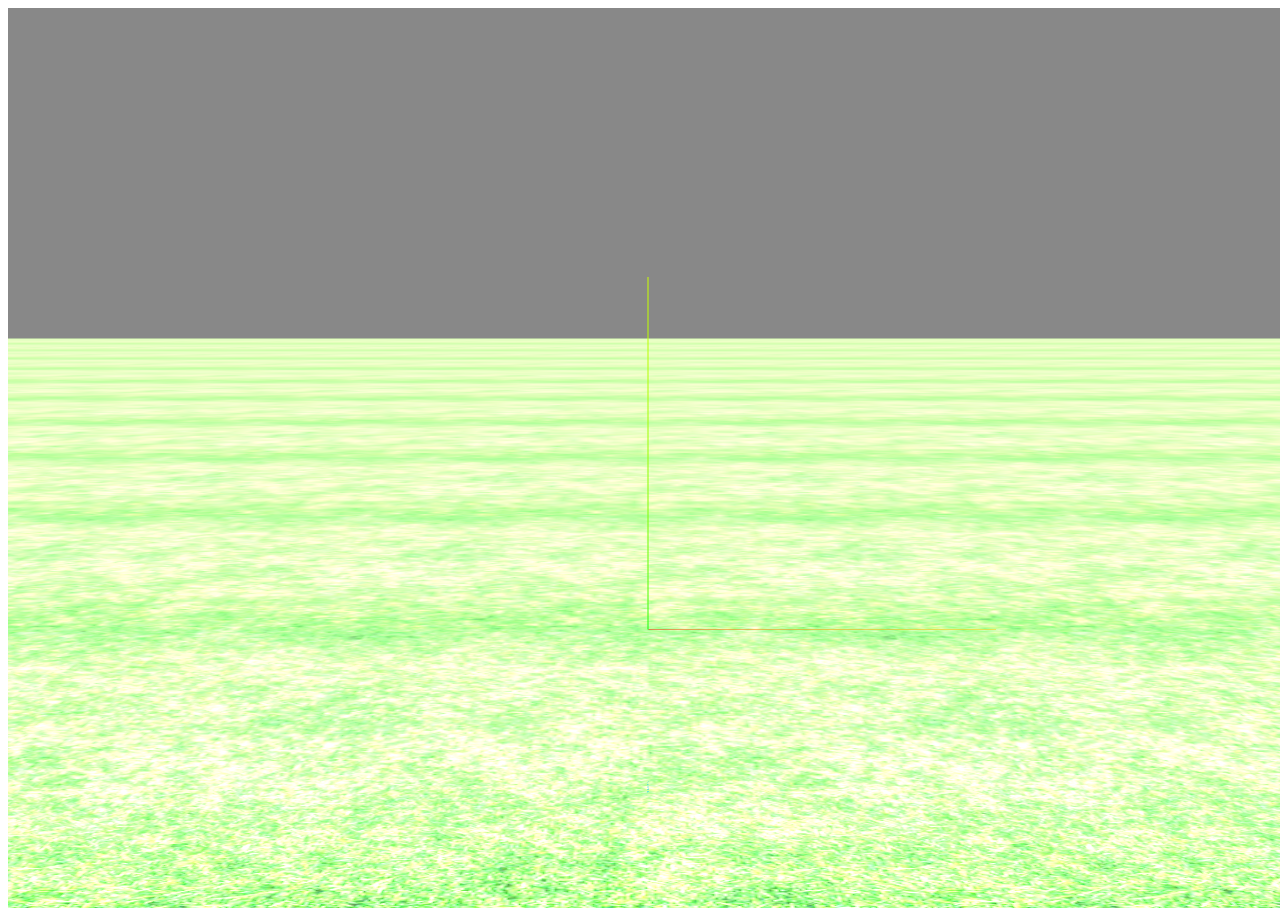
==== examples/webgl_loader_fbx_flair.html @ d1dd1cf8 "Version 1.0" ====
<!DOCTYPE html>
<html lang="es">

<head>
    <title>Casa Embrujada - Exploración 3D</title>
    <meta charset="utf-8">
    <meta name="viewport" content="width=device-width, initial-scale=1.0">
    <link rel="stylesheet" href="main.css">
</head>

<body>

<script type="importmap">
{
    "imports": {
        "three": "../build/three.module.js",
        "three/addons/": "./jsm/"
    }
}
</script>

<script type="module">

import * as THREE from 'three';
import { OrbitControls } from 'three/addons/controls/OrbitControls.js';
import { FBXLoader } from 'three/addons/loaders/FBXLoader.js';
import { GLTFLoader } from 'three/addons/loaders/GLTFLoader.js';

let camera, scene, renderer;
let character, mixer;
const clock = new THREE.Clock();

init();
animate();

function init() {

    // -----------------------------------
    // ESCENA
    // -----------------------------------

    scene = new THREE.Scene();
    scene.background = new THREE.Color(0x888888);

    // niebla gris clara
    //scene.fog = new THREE.Fog(0xcccccc, 30, 300);

    // -----------------------------------
    // CAMARA
    // -----------------------------------

    camera = new THREE.PerspectiveCamera(
        45,
        window.innerWidth / window.innerHeight,
        1,
        3000
    );

    // cámara más lejos
    camera.position.set(0, 100, 300);

    // -----------------------------------
    // LUCES
    // -----------------------------------

    const hemiLight = new THREE.HemisphereLight(
        0xffffff,
        0x444444,
        3
    );
    hemiLight.position.set(0, 200, 0);
    scene.add(hemiLight);

    const moonLight = new THREE.DirectionalLight(
        0xffffff,
        4
    );
    moonLight.position.set(100, 300, 100);
    moonLight.castShadow = true;
    scene.add(moonLight);

    const topLight = new THREE.DirectionalLight(
        0xffffff,
        3
    );
    topLight.position.set(0, 500, 0);
    topLight.castShadow = true;
    scene.add(topLight);

    // helper visual para ubicarte
    const axesHelper = new THREE.AxesHelper(100);
    scene.add(axesHelper);

    // -----------------------------------
    // PISO
    // -----------------------------------

    const textureLoader = new THREE.TextureLoader();

    const floorTexture = textureLoader.load(
        './textures/cespet.jpg'
    );

    floorTexture.wrapS = THREE.RepeatWrapping;
    floorTexture.wrapT = THREE.RepeatWrapping;
    floorTexture.repeat.set(20, 20);

    const floor = new THREE.Mesh(
        new THREE.PlaneGeometry(3000, 3000),
        new THREE.MeshStandardMaterial({
            map: floorTexture
        })
    );

    floor.rotation.x = -Math.PI / 2;
    floor.receiveShadow = true;
    scene.add(floor);

    // -----------------------------------
    // RENDER
    // -----------------------------------

    renderer = new THREE.WebGLRenderer({
        antialias: true
    });

    renderer.setSize(
        window.innerWidth,
        window.innerHeight
    );

    renderer.shadowMap.enabled = true;
    renderer.shadowMap.type = THREE.PCFSoftShadowMap;

    document.body.appendChild(renderer.domElement);

    // -----------------------------------
    // CONTROLES
    // -----------------------------------

    const controls = new OrbitControls(
        camera,
        renderer.domElement
    );

    controls.target.set(0, 50, 0);
    controls.update();

    // -----------------------------------
    // CARGAR CASA
    // -----------------------------------

    const gltfLoader = new GLTFLoader();

    gltfLoader.load(
        './models/casa/mansionInterior.glb',

        function (gltf) {

            const house = gltf.scene;

            // casa más pequeña
            house.scale.set(25, 25, 25);

            house.position.set(0, 0, 0);

            house.traverse(function (child) {
                if (child.isMesh) {
                    child.castShadow = true;
                    child.receiveShadow = true;
                }
            });

            scene.add(house);

            console.log("Casa cargada correctamente");
        },

        undefined,

        function (error) {
            console.error("Error cargando casa:", error);
        }
    );

    // -----------------------------------
    // CARGAR PERSONAJE
    // -----------------------------------

    const fbxLoader = new FBXLoader();

    fbxLoader.load(
        './models/personaje/idle.fbx',

        function (fbx) {

            character = fbx;

            // personaje más grande
            character.scale.set(
                0.3,
                0.3,
                0.3
            );

            // más visible y separado
            character.position.set(
                0,
                0,
                5
            );

            character.traverse(function (child) {

                if (child.isMesh) {

                    child.castShadow = true;
                    child.receiveShadow = true;

                    // material visible forzado
                    child.material = new THREE.MeshStandardMaterial({
                        color: 0xffffff,
                        roughness: 0.5,
                        metalness: 0.1
                    });
                }
            });

            // animación
            if (fbx.animations.length > 0) {
                mixer = new THREE.AnimationMixer(character);
                const action = mixer.clipAction(
                    fbx.animations[0]
                );
                action.play();
            }

            scene.add(character);

            console.log("Personaje cargado correctamente");
        },

        undefined,

        function (error) {
            console.error("Error cargando personaje:", error);
        }
    );

    // -----------------------------------
    // RESPONSIVE
    // -----------------------------------

    window.addEventListener(
        'resize',
        onWindowResize
    );
}

function onWindowResize() {

    camera.aspect =
        window.innerWidth / window.innerHeight;

    camera.updateProjectionMatrix();

    renderer.setSize(
        window.innerWidth,
        window.innerHeight
    );
}

function animate() {

    requestAnimationFrame(animate);

    const delta = clock.getDelta();

    if (mixer) {
        mixer.update(delta);
    }

    renderer.render(scene, camera);
}

</script>

</body>
</html>
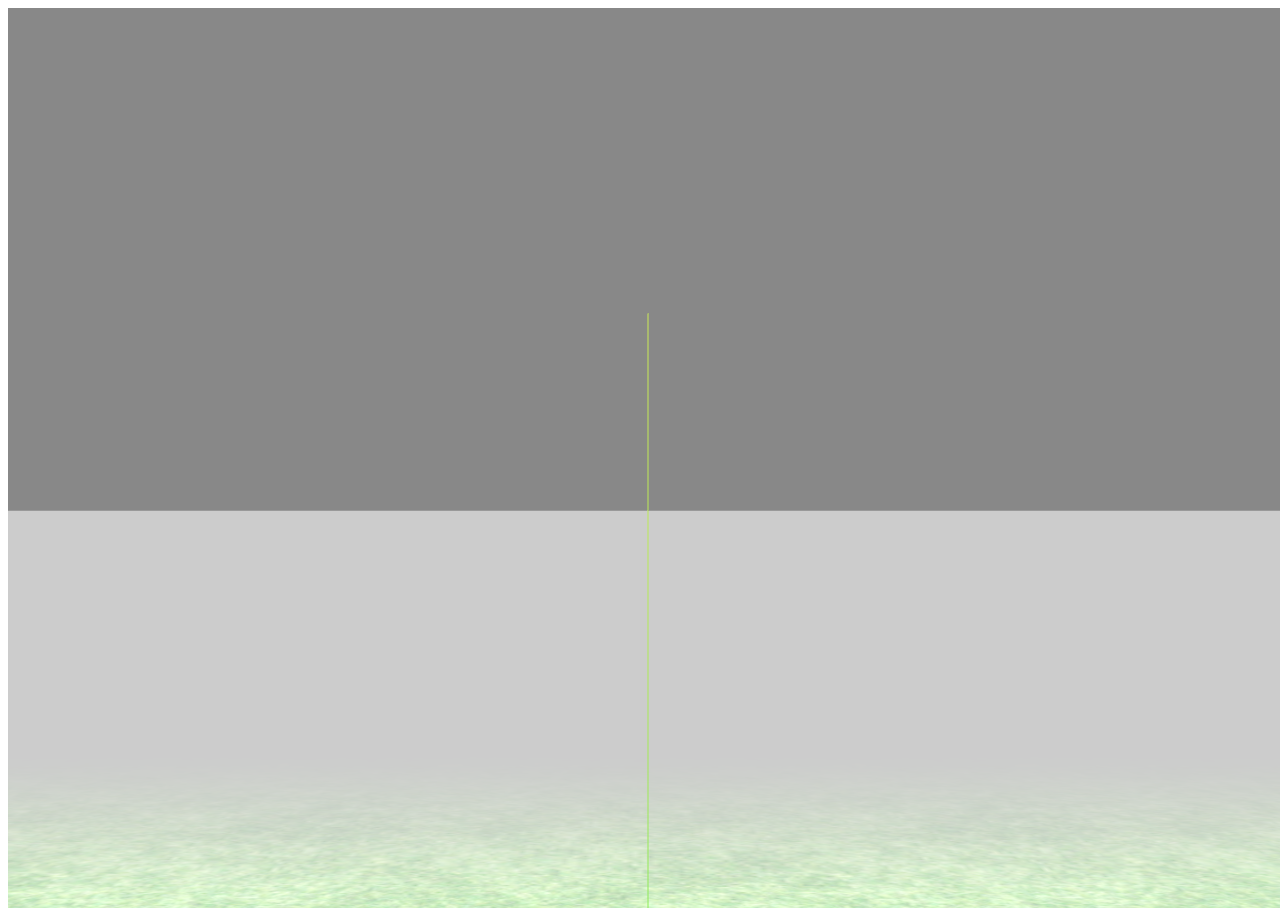
==== commit 89bc405d: "Version 1.1" ====
--- a/examples/webgl_loader_fbx_flair.html
+++ b/examples/webgl_loader_fbx_flair.html
@@ -22,33 +22,56 @@
 <script type="module">
 
 import * as THREE from 'three';
-import { OrbitControls } from 'three/addons/controls/OrbitControls.js';
 import { FBXLoader } from 'three/addons/loaders/FBXLoader.js';
 import { GLTFLoader } from 'three/addons/loaders/GLTFLoader.js';
 
+// ------------------------------------------------
+// VARIABLES GLOBALES
+// ------------------------------------------------
+
 let camera, scene, renderer;
 let character, mixer;
+
+let idleAction;
+let walkAction;
+let runAction;
+let activeAction;
+
 const clock = new THREE.Clock();
+
+const keys = {
+    w: false,
+    a: false,
+    s: false,
+    d: false,
+    shift: false
+};
+
+const moveSpeed = 1.0;
+const runSpeed = 2.0;
+const rotateSpeed = 0.05;
+
+// ------------------------------------------------
+// INICIO
+// ------------------------------------------------
 
 init();
 animate();
 
+// ------------------------------------------------
+// INIT
+// ------------------------------------------------
+
 function init() {
 
-    // -----------------------------------
     // ESCENA
-    // -----------------------------------
-
     scene = new THREE.Scene();
     scene.background = new THREE.Color(0x888888);
 
     // niebla gris clara
-    //scene.fog = new THREE.Fog(0xcccccc, 30, 300);
-
-    // -----------------------------------
+    scene.fog = new THREE.Fog(0xcccccc, 30, 300);
+
     // CAMARA
-    // -----------------------------------
-
     camera = new THREE.PerspectiveCamera(
         45,
         window.innerWidth / window.innerHeight,
@@ -56,12 +79,11 @@
         3000
     );
 
-    // cámara más lejos
-    camera.position.set(0, 100, 300);
-
-    // -----------------------------------
+    camera.position.set(0, 80, 150);
+
+    // ------------------------------------------------
     // LUCES
-    // -----------------------------------
+    // ------------------------------------------------
 
     const hemiLight = new THREE.HemisphereLight(
         0xffffff,
@@ -87,13 +109,13 @@
     topLight.castShadow = true;
     scene.add(topLight);
 
-    // helper visual para ubicarte
+    // helper visual
     const axesHelper = new THREE.AxesHelper(100);
     scene.add(axesHelper);
 
-    // -----------------------------------
+    // ------------------------------------------------
     // PISO
-    // -----------------------------------
+    // ------------------------------------------------
 
     const textureLoader = new THREE.TextureLoader();
 
@@ -116,9 +138,9 @@
     floor.receiveShadow = true;
     scene.add(floor);
 
-    // -----------------------------------
+    // ------------------------------------------------
     // RENDER
-    // -----------------------------------
+    // ------------------------------------------------
 
     renderer = new THREE.WebGLRenderer({
         antialias: true
@@ -134,21 +156,39 @@
 
     document.body.appendChild(renderer.domElement);
 
-    // -----------------------------------
-    // CONTROLES
-    // -----------------------------------
-
-    const controls = new OrbitControls(
-        camera,
-        renderer.domElement
-    );
-
-    controls.target.set(0, 50, 0);
-    controls.update();
-
-    // -----------------------------------
+    // ------------------------------------------------
     // CARGAR CASA
-    // -----------------------------------
+    // ------------------------------------------------
+
+    loadHouse();
+
+    // ------------------------------------------------
+    // CARGAR PERSONAJE
+    // ------------------------------------------------
+
+    loadCharacter();
+
+    // ------------------------------------------------
+    // TECLADO
+    // ------------------------------------------------
+
+    setupKeyboard();
+
+    // ------------------------------------------------
+    // RESPONSIVE
+    // ------------------------------------------------
+
+    window.addEventListener(
+        'resize',
+        onWindowResize
+    );
+}
+
+// ------------------------------------------------
+// CARGAR CASA
+// ------------------------------------------------
+
+function loadHouse() {
 
     const gltfLoader = new GLTFLoader();
 
@@ -159,9 +199,7 @@
 
             const house = gltf.scene;
 
-            // casa más pequeña
             house.scale.set(25, 25, 25);
-
             house.position.set(0, 0, 0);
 
             house.traverse(function (child) {
@@ -179,16 +217,20 @@
         undefined,
 
         function (error) {
-            console.error("Error cargando casa:", error);
-        }
-    );
-
-    // -----------------------------------
-    // CARGAR PERSONAJE
-    // -----------------------------------
+            console.error("Error casa:", error);
+        }
+    );
+}
+
+// ------------------------------------------------
+// CARGAR PERSONAJE
+// ------------------------------------------------
+
+function loadCharacter() {
 
     const fbxLoader = new FBXLoader();
 
+    // IDLE
     fbxLoader.load(
         './models/personaje/idle.fbx',
 
@@ -196,14 +238,12 @@
 
             character = fbx;
 
-            // personaje más grande
             character.scale.set(
-                0.3,
-                0.3,
-                0.3
-            );
-
-            // más visible y separado
+                0.2,
+                0.2,
+                0.2
+            );
+
             character.position.set(
                 0,
                 0,
@@ -211,51 +251,123 @@
             );
 
             character.traverse(function (child) {
-
                 if (child.isMesh) {
-
                     child.castShadow = true;
                     child.receiveShadow = true;
-
-                    // material visible forzado
-                    child.material = new THREE.MeshStandardMaterial({
-                        color: 0xffffff,
-                        roughness: 0.5,
-                        metalness: 0.1
-                    });
                 }
             });
 
-            // animación
-            if (fbx.animations.length > 0) {
-                mixer = new THREE.AnimationMixer(character);
-                const action = mixer.clipAction(
-                    fbx.animations[0]
-                );
-                action.play();
+            scene.add(character);
+
+            mixer = new THREE.AnimationMixer(character);
+
+            idleAction = mixer.clipAction(
+                fbx.animations[0]
+            );
+
+            idleAction.play();
+            activeAction = idleAction;
+
+            // WALK
+            fbxLoader.load(
+                './models/personaje/Injured Walking.fbx',
+
+                function (walkAnim) {
+
+                    walkAction = mixer.clipAction(
+                        walkAnim.animations[0]
+                    );
+
+                    // RUN
+                    fbxLoader.load(
+                        './models/personaje/Slow Run.fbx',
+
+                        function (runAnim) {
+
+                            runAction = mixer.clipAction(
+                                runAnim.animations[0]
+                            );
+
+                            console.log(
+                                "Todas las animaciones cargadas"
+                            );
+                        }
+                    );
+                }
+            );
+
+            console.log("Personaje cargado");
+        },
+
+        undefined,
+
+        function (error) {
+            console.error("Error personaje:", error);
+        }
+    );
+}
+
+// ------------------------------------------------
+// CAMBIAR ANIMACION
+// ------------------------------------------------
+
+function switchAnimation(newAction) {
+
+    if (!newAction) return;
+    if (activeAction === newAction) return;
+
+    activeAction.fadeOut(0.3);
+
+    newAction
+        .reset()
+        .fadeIn(0.3)
+        .play();
+
+    activeAction = newAction;
+}
+
+// ------------------------------------------------
+// TECLADO
+// ------------------------------------------------
+
+function setupKeyboard() {
+
+    document.addEventListener(
+        "keydown",
+        function (event) {
+
+            const key = event.key.toLowerCase();
+
+            if (key === "w") keys.w = true;
+            if (key === "a") keys.a = true;
+            if (key === "s") keys.s = true;
+            if (key === "d") keys.d = true;
+
+            if (event.shiftKey) {
+                keys.shift = true;
             }
-
-            scene.add(character);
-
-            console.log("Personaje cargado correctamente");
-        },
-
-        undefined,
-
-        function (error) {
-            console.error("Error cargando personaje:", error);
-        }
-    );
-
-    // -----------------------------------
-    // RESPONSIVE
-    // -----------------------------------
-
-    window.addEventListener(
-        'resize',
-        onWindowResize
-    );
-}
+        }
+    );
+
+    document.addEventListener(
+        "keyup",
+        function (event) {
+
+            const key = event.key.toLowerCase();
+
+            if (key === "w") keys.w = false;
+            if (key === "a") keys.a = false;
+            if (key === "s") keys.s = false;
+            if (key === "d") keys.d = false;
+
+            keys.shift = false;
+        }
+    );
+}
+
+// ------------------------------------------------
+// RESPONSIVE
+// ------------------------------------------------
 
 function onWindowResize() {
 
@@ -270,6 +382,10 @@
     );
 }
 
+// ------------------------------------------------
+// ANIMATE
+// ------------------------------------------------
+
 function animate() {
 
     requestAnimationFrame(animate);
@@ -280,6 +396,82 @@
         mixer.update(delta);
     }
 
+    if (character) {
+
+        let moving = false;
+        let speed = keys.shift ? runSpeed : moveSpeed;
+
+        // ADELANTE
+        if (keys.w) {
+            character.translateZ(
+                speed * delta * 50
+            );
+            moving = true;
+        }
+
+        // ATRAS
+        if (keys.s) {
+            character.translateZ(
+                -speed * delta * 50
+            );
+            moving = true;
+        }
+
+        // GIRAR IZQUIERDA
+        if (keys.a) {
+            character.rotation.y += rotateSpeed;
+        }
+
+        // GIRAR DERECHA
+        if (keys.d) {
+            character.rotation.y -= rotateSpeed;
+        }
+
+        // CAMBIO DE ANIMACION
+        if (moving) {
+
+            if (keys.shift && runAction) {
+                switchAnimation(runAction);
+            }
+            else if (walkAction) {
+                switchAnimation(walkAction);
+            }
+
+        } else {
+
+            if (idleAction) {
+                switchAnimation(idleAction);
+            }
+        }
+
+        // ------------------------------------------------
+        // CAMARA SIGUIENDO AL PERSONAJE
+        // ------------------------------------------------
+
+        const offset = new THREE.Vector3(
+            0,     // izquierda / derecha
+            80,    // altura
+            -150   // distancia atrás
+        );
+
+        // rota junto con el personaje
+        offset.applyQuaternion(
+            character.quaternion
+        );
+
+        // nueva posición de cámara
+        camera.position.copy(
+            character.position.clone().add(offset)
+        );
+
+        // mirar al personaje
+        camera.lookAt(
+            character.position.x,
+            character.position.y + 40,
+            character.position.z
+        );
+    }
+
     renderer.render(scene, camera);
 }
 
